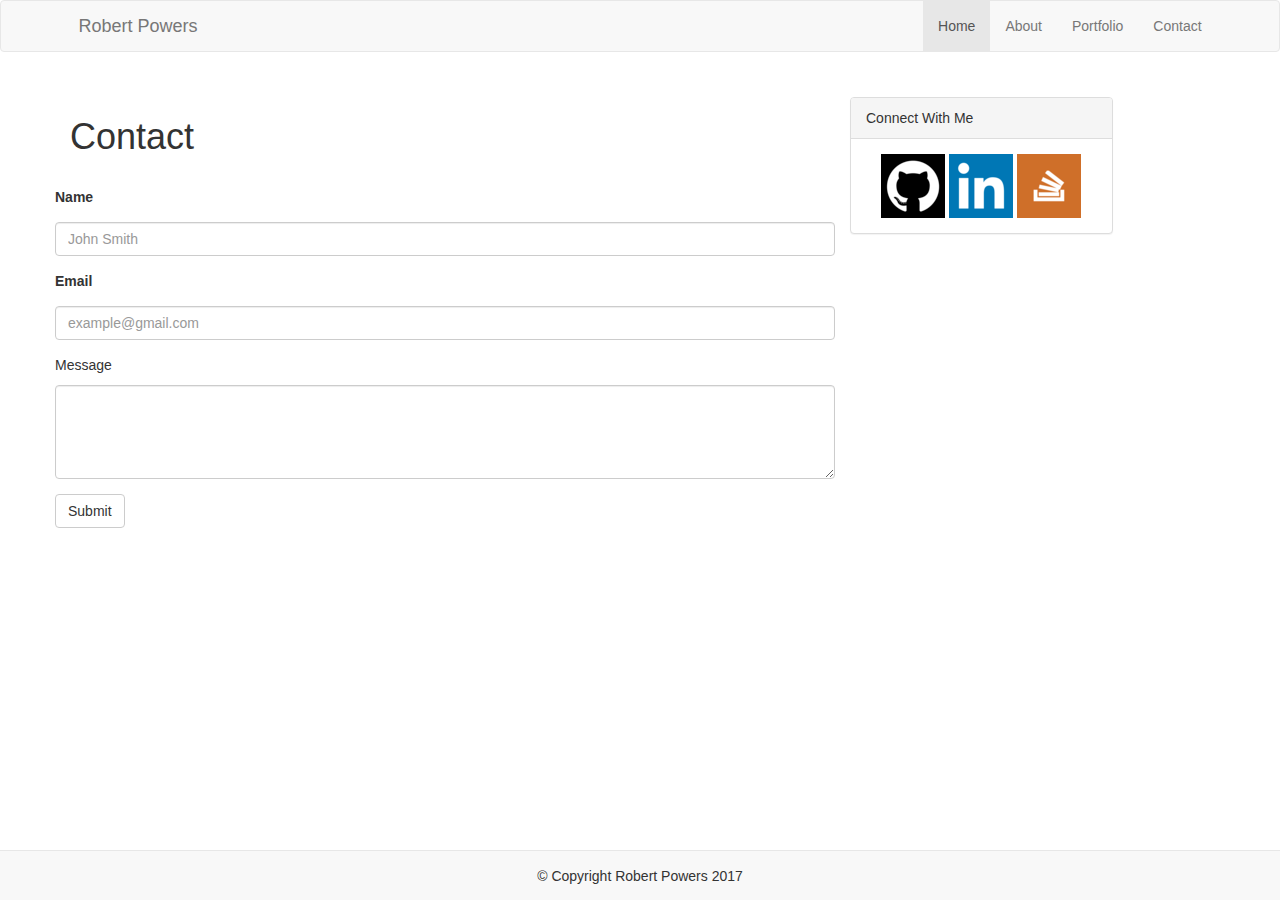
==== contact.html @ d44039e8 "Add skeleton html of pages" ====
<!DOCTYPE html>
<html lang="en">
<head>
	<meta charset="UTF-8">
	<title>Document</title>
	<link rel="stylesheet" type="text/css" href="assets/css/reset.css">
	<link rel="stylesheet" href="https://maxcdn.bootstrapcdn.com/bootstrap/3.3.7/css/bootstrap.min.css" integrity="sha384-BVYiiSIFeK1dGmJRAkycuHAHRg32OmUcww7on3RYdg4Va+PmSTsz/K68vbdEjh4u" crossorigin="anonymous">
	<link rel="stylesheet" type="text/css" href="assets/css/style.css">

</head>
<body>
	<!-- Nav Bar -->
	<nav class="navbar navbar-default navStyle">
  		<div class="container-fluid">
    		<div class="navbar-header myName">
      			<a class="navbar-brand" href="index.html">Robert Powers</a>
    		</div>
		    <ul class="nav navbar-nav navbar-right rightLinks">
		      <li class="active"><a href="index.html">Home</a></li>
		      <li><a href="index.html">About</a></li>
		      <li><a href="portfolio.html">Portfolio</a></li>
		      <li><a href="contact.html">Contact</a></li>
		    </ul>
		</div>
	</nav>
	<!-- Container for all the Content -->
	<div class="container">
		<div class="row">
			<!-- Main Content- left side of page -->
			<div class="col-lg-8">
				<h1>Contact</h1>
				<br>
				<div class="row">
					<form>
  						<div class="form-group">
    						<label for="inputName"><p>Name</p></label>
    						<input type="name" class="form-control" id="inputName" placeholder="John Smith">
  						</div>
  						<div class="form-group">
    						<label for="inputEmail"><p>Email</p></label>
    						<input type="email" class="form-control" id="inputEmail" placeholder="example@gmail.com">
  						</div>
  						<div class="form-group">
  							<p>Message</p>
  							<textarea class="form-control" rows="4"></textarea>
  						</div>

  						<button type="submit" class="btn btn-default">Submit</button>
  					</form>
				</div>
			</div>

			<!-- Side Bar/Links - right side of page  -->
			<!-- <div class="col-sm-1"></div> -->
			<div class="col-lg-3">
				<div class="panel panel-default">
			  		<div class="panel-heading">Connect With Me</div>
			  			<div class="panel-body text-center">
			  				
			  				<a href="https://github.com/bobpowers" target="_blank"><img src="assets/image/gitHubSquare.png" alt="github" class=""></a>

							<a href="https://www.linkedin.com/in/robert-powers-358292145/" target="_blank"><img src="assets/image/linkedinSquare.png" alt="linkedin" class=""></a>

							<a href="https://stackoverflow.com/users/8207628/bob-powers" target="_blank"><img src="assets/image/stackoverflowSquare.png" alt="stackoverflow" class=""></a>

						</div>
				</div>
			</div>
		</div> <!-- Row for all content closed -->

		<div class="navbar navbar-default navbar-fixed-bottom footerPosition">
			<div class="container">
				<p class="text-center">© Copyright Robert Powers 2017</p>
			</div>
		</div>
		</div>
	</div> <!-- Container Closed -->

</body>
</html>
---- assets/css/style.css ----
.resizePic {
	width: 150px;
	height: 150px;
	margin-bottom: 18px
}

.myName {
	padding-left: 5%;
}

.rightLinks {
	padding-right: 5%;
}

.navStyle {
	margin-bottom: 45px;
}

.description {
	margin-bottom: 20px;
}

.footerPosition {
	padding-top: 15px;
}
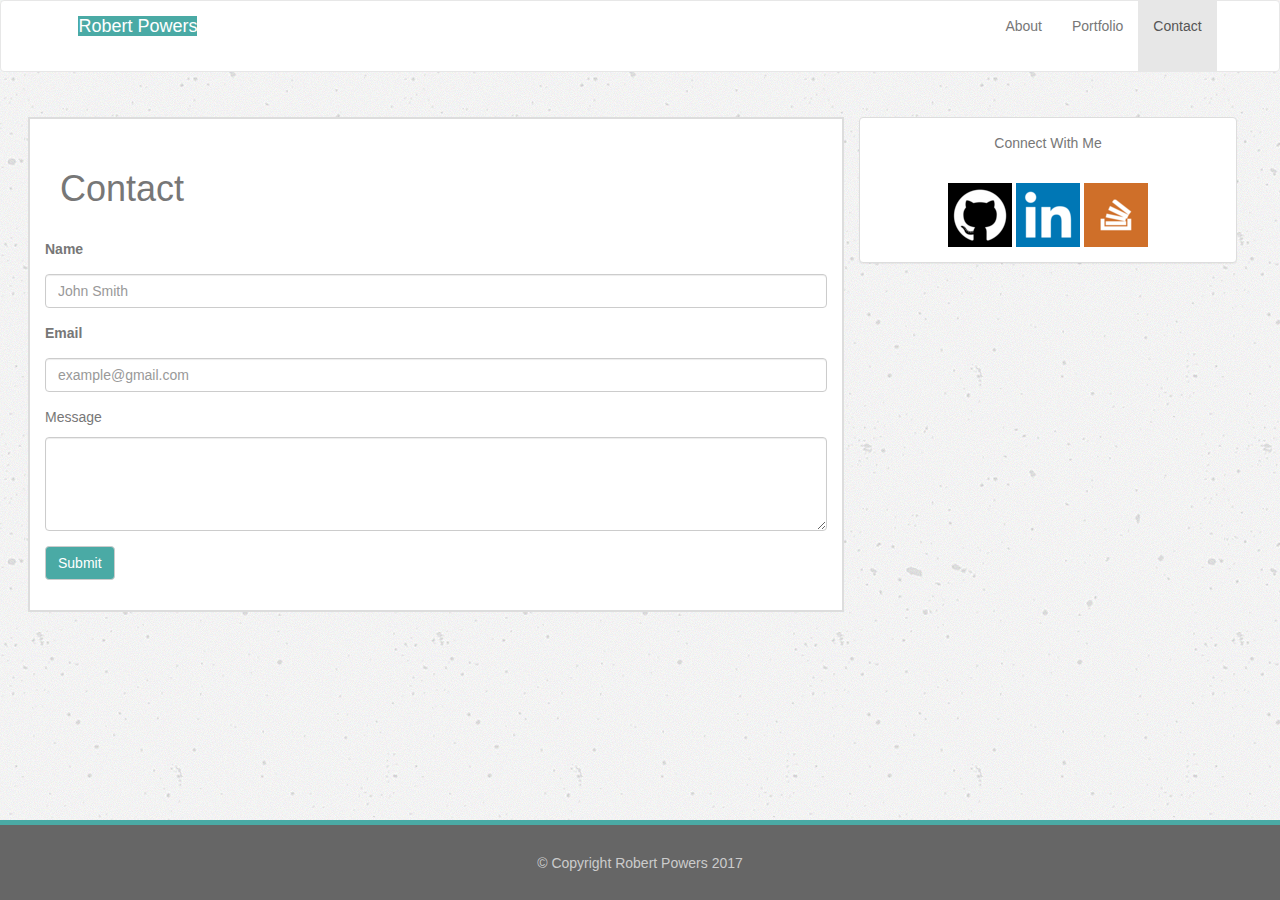
==== commit 52d368a9: "Nearly completed version with a few tweaks needed" ====
--- a/contact.html
+++ b/contact.html
@@ -2,32 +2,31 @@
 <html lang="en">
 <head>
 	<meta charset="UTF-8">
-	<title>Document</title>
+	<title>Robert Powers - Contact</title>
 	<link rel="stylesheet" type="text/css" href="assets/css/reset.css">
 	<link rel="stylesheet" href="https://maxcdn.bootstrapcdn.com/bootstrap/3.3.7/css/bootstrap.min.css" integrity="sha384-BVYiiSIFeK1dGmJRAkycuHAHRg32OmUcww7on3RYdg4Va+PmSTsz/K68vbdEjh4u" crossorigin="anonymous">
 	<link rel="stylesheet" type="text/css" href="assets/css/style.css">
 
 </head>
-<body>
+<body id="bodyContent">
 	<!-- Nav Bar -->
-	<nav class="navbar navbar-default navStyle">
+	<nav class="navbar navbar-default navStyle" id="headerStyle">
   		<div class="container-fluid">
     		<div class="navbar-header myName">
-      			<a class="navbar-brand" href="index.html">Robert Powers</a>
+      			<a class="navbar-brand" href="index.html"> <p id="headerName">Robert Powers</p></a>
     		</div>
 		    <ul class="nav navbar-nav navbar-right rightLinks">
-		      <li class="active"><a href="index.html">Home</a></li>
 		      <li><a href="index.html">About</a></li>
 		      <li><a href="portfolio.html">Portfolio</a></li>
-		      <li><a href="contact.html">Contact</a></li>
+		      <li class="active"><a href="contact.html">Contact</a></li>
 		    </ul>
 		</div>
 	</nav>
 	<!-- Container for all the Content -->
-	<div class="container">
+	<div class="container-fluid containerEdits">
 		<div class="row">
 			<!-- Main Content- left side of page -->
-			<div class="col-lg-8">
+			<div class="col-xs-12 col-md-12 col-md-7 col-lg-8 leftContent container-fluid" id="contactMe">
 				<h1>Contact</h1>
 				<br>
 				<div class="row">
@@ -45,16 +44,15 @@
   							<textarea class="form-control" rows="4"></textarea>
   						</div>
 
-  						<button type="submit" class="btn btn-default">Submit</button>
+  						<button type="submit" class="btn btn-default submitButton">Submit</button>
   					</form>
 				</div>
 			</div>
 
 			<!-- Side Bar/Links - right side of page  -->
-			<!-- <div class="col-sm-1"></div> -->
-			<div class="col-lg-3">
+			<div class="col-xs-12 col-sm-12 col-md-5 col-lg-4 rightContent">
 				<div class="panel panel-default">
-			  		<div class="panel-heading">Connect With Me</div>
+			  		<div class="panel-body text-center">Connect With Me</div>
 			  			<div class="panel-body text-center">
 			  				
 			  				<a href="https://github.com/bobpowers" target="_blank"><img src="assets/image/gitHubSquare.png" alt="github" class=""></a>
@@ -68,7 +66,7 @@
 			</div>
 		</div> <!-- Row for all content closed -->
 
-		<div class="navbar navbar-default navbar-fixed-bottom footerPosition">
+		<div class="navbar navbar-default navbar-fixed-bottom footerPosition footerStyle">
 			<div class="container">
 				<p class="text-center">© Copyright Robert Powers 2017</p>
 			</div>
--- a/assets/css/style.css
+++ b/assets/css/style.css
@@ -1,8 +1,8 @@
+body {
+	color: #777777;
+}
 
-
-.resizePic {
-	width: 150px;
-	height: 150px;
+.aboutPic {
 	margin-bottom: 18px
 }
 
@@ -22,13 +22,128 @@
 	margin-bottom: 20px;
 }
 
-.footerPosition {
+/*.footerPosition {
 	padding-top: 15px;
+}*/
+
+.rightContent {
+	margin-bottom: 80px;
 }
+
+.leftContent {
+	border-style: solid;
+	border-color: #dddddd;
+	border-width: 2px;
+	background-color: #ffffff;
+	margin-bottom: 80px;
+}
+
+.containerEdits{
+	margin-left: 28px;
+	margin-right: 28px;
+}
+
+#bodyContent {
+	background: url(../image/concrete-texture.png) #f3f2f4;
+}
+
+#contactMe {
+	padding: 30px;
+}
+
+.submitButton {
+	background-color: #4aaaa5;
+	color: #ffffff;
+
+}
+
+#headerStyle {
+	background-color: #ffffff;
+}
+
+.rightLinks a {
+	min-height: 70px;
+}
+
+
+
+#headerName {
+	background-color: #4aaaa5;
+	color: #ffffff;
+	height: 100%;
+}
+
+
+
+.connectHeader {
+	background-color: #ffffff;
+}
+
+/*.img-responsive {
+	max-width: 90%
+	max-height: auto;
+}*/
+
+/*.linkContent {
+	position: relative;
+}*/
+
+.listedWork {
+	width: 100%;
+	margin-bottom: 54px;
+	position: relative;
+	/*margin-left: 38px;*/
+}
+
+.listedWork p {
+	width: 100%;
+	font-family: 'Georgia', Times, Times New Roman, serif;
+	font-size: 20px;
+	color: #ffffff;
+	background-color: #4aaaa5;
+	position: absolute;
+	bottom: 10%;
+	padding: 12px 0px;
+	/*text-align: center;
+	padding: 17px 0px;*/
+}
+
+.footerStyle {
+	border-top-style: solid;
+	border-top-color: #4aaaa5;
+	border-top-width: 5px;
+	background-color: #666666;
+	color: #cccccc;
+	padding-top: 28px;
+	min-height: 80px;
+	margin-top: 30px;
+}
+
+/*deleted these from the html*/
+
+/*.projectPic {
+	position: relative;
+	margin-bottom: 40px;
+}
+*/
+/*
+.myProjects {
+	position: absolute;
+	bottom: 25%;
+	height: 50px;
+	width: 253px;
+	background-color: #4aaaa5;
+	color: #ffffff;
+}
+
+.myProjects p {
+	font-family: 'Georgia', Times, Times New Roman, serif;
+	font-size: 20px;
+	padding-top: 10px;
+}*/
 
 
 
 
 
 
-
